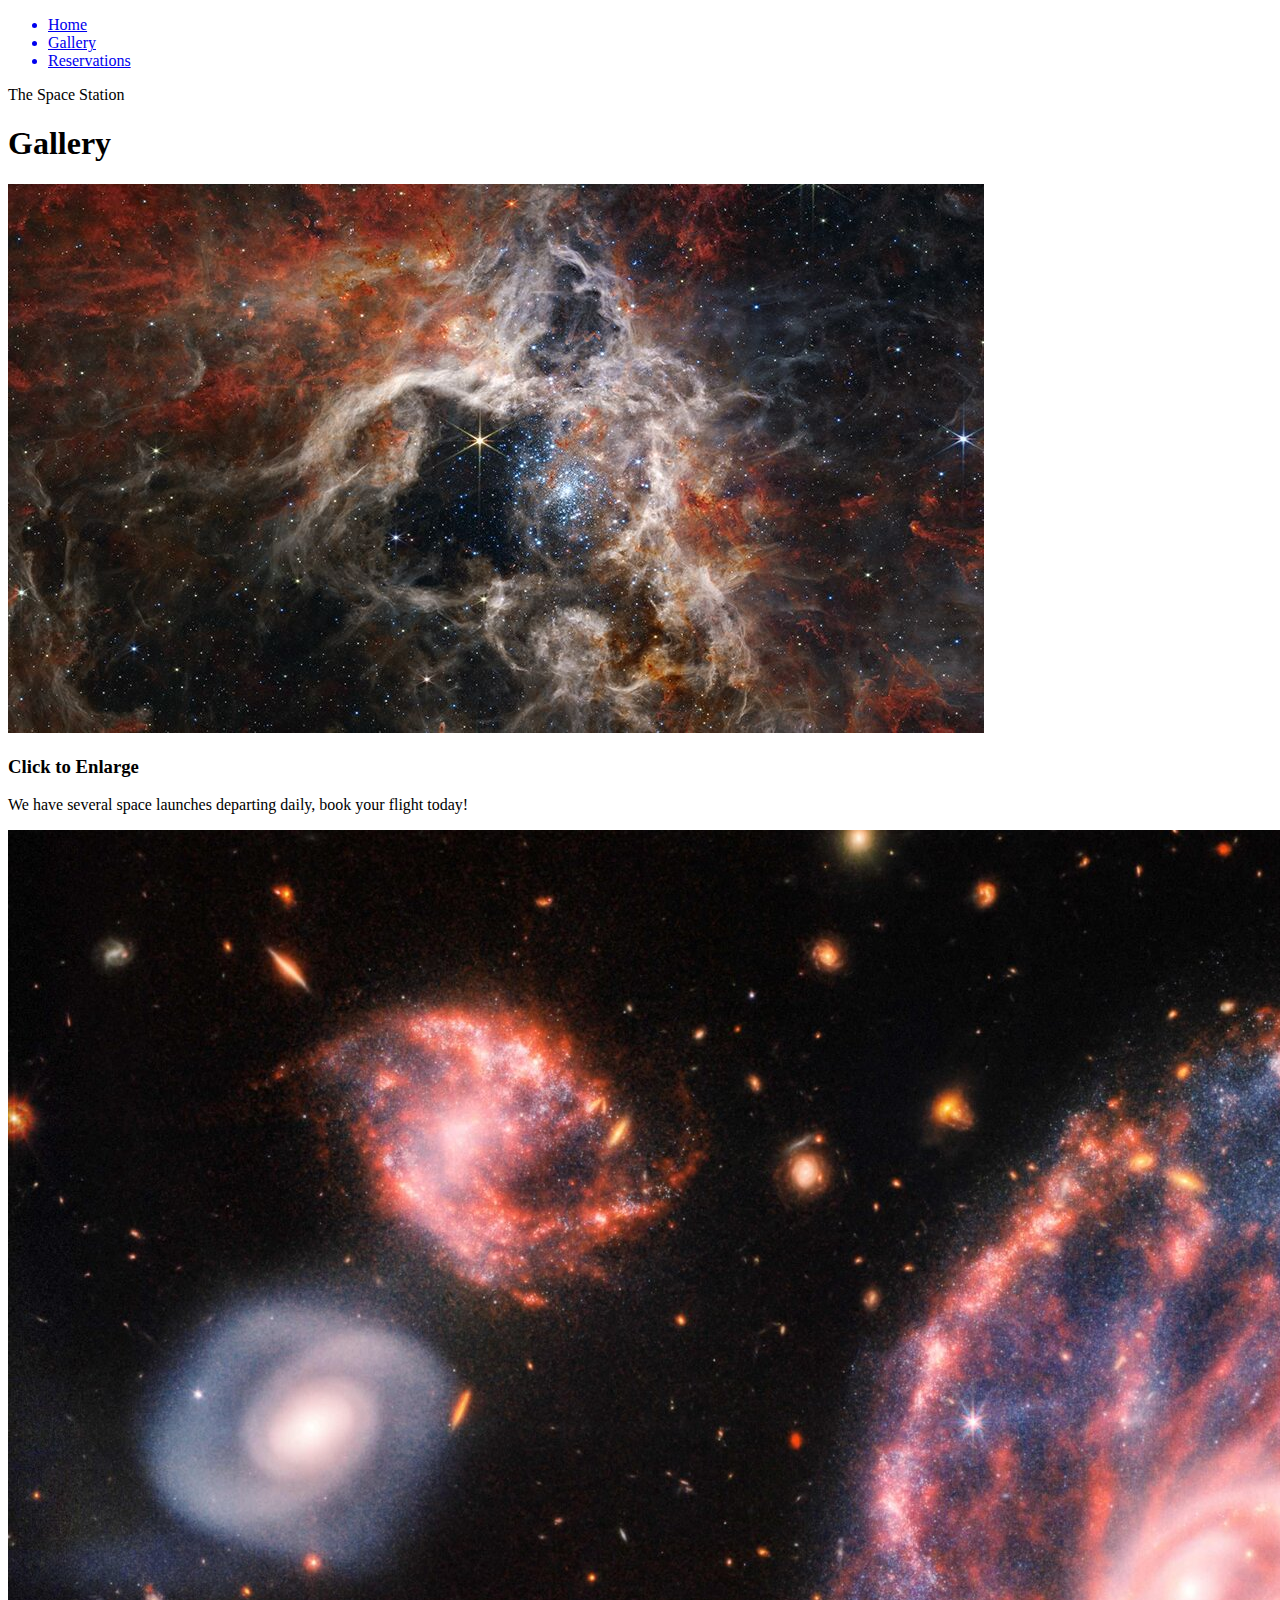
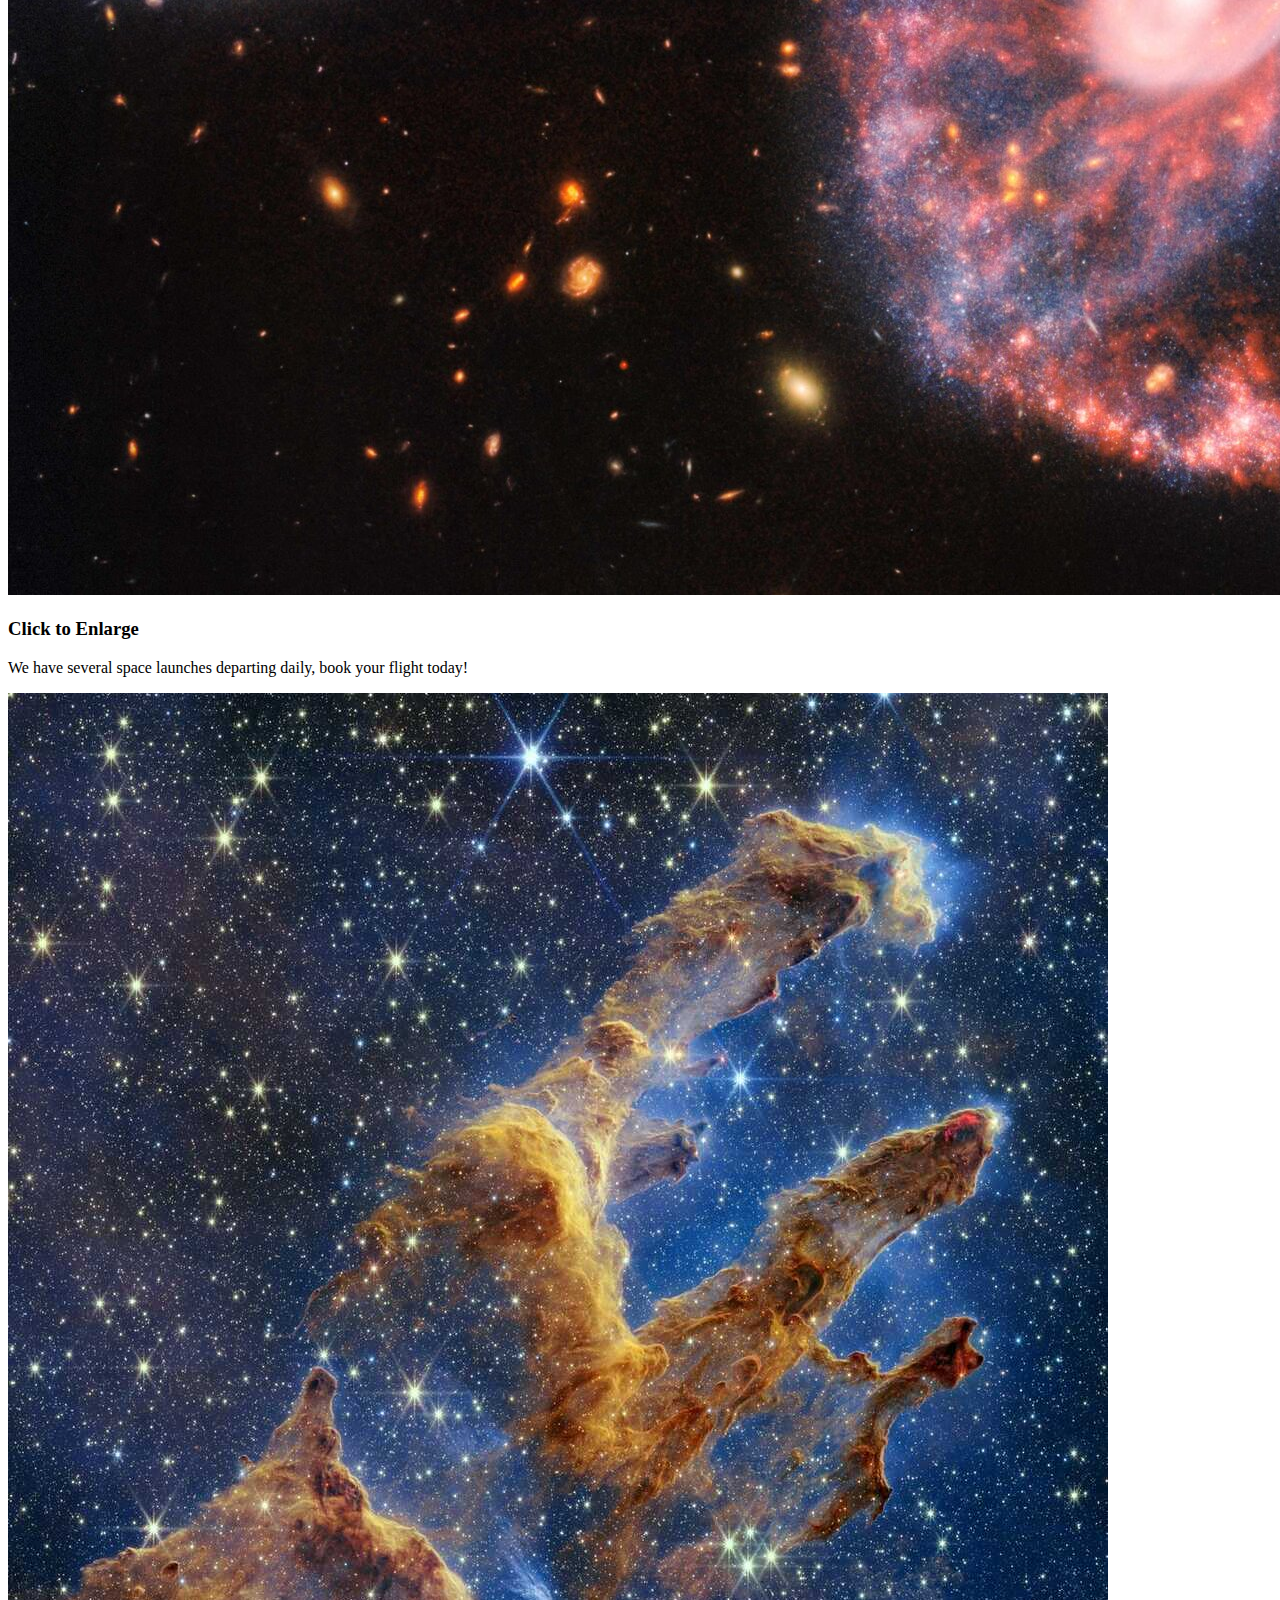
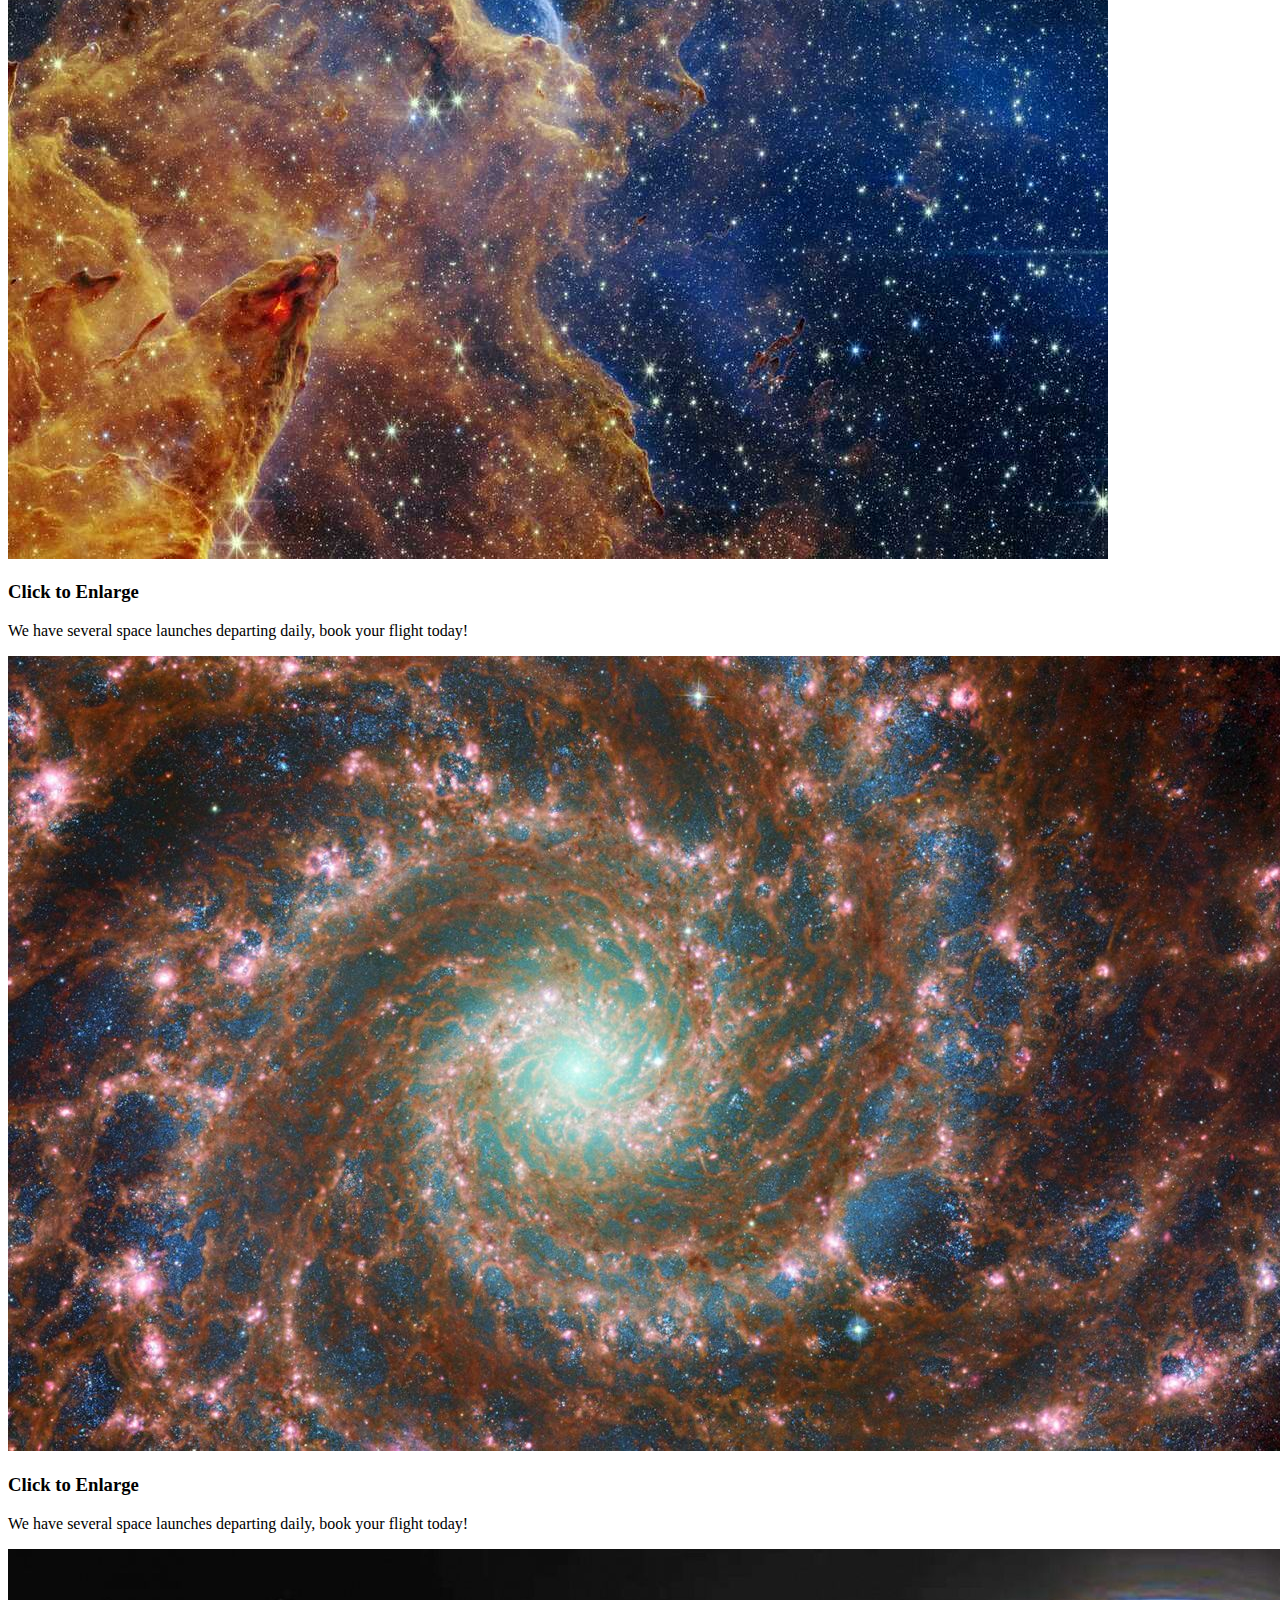
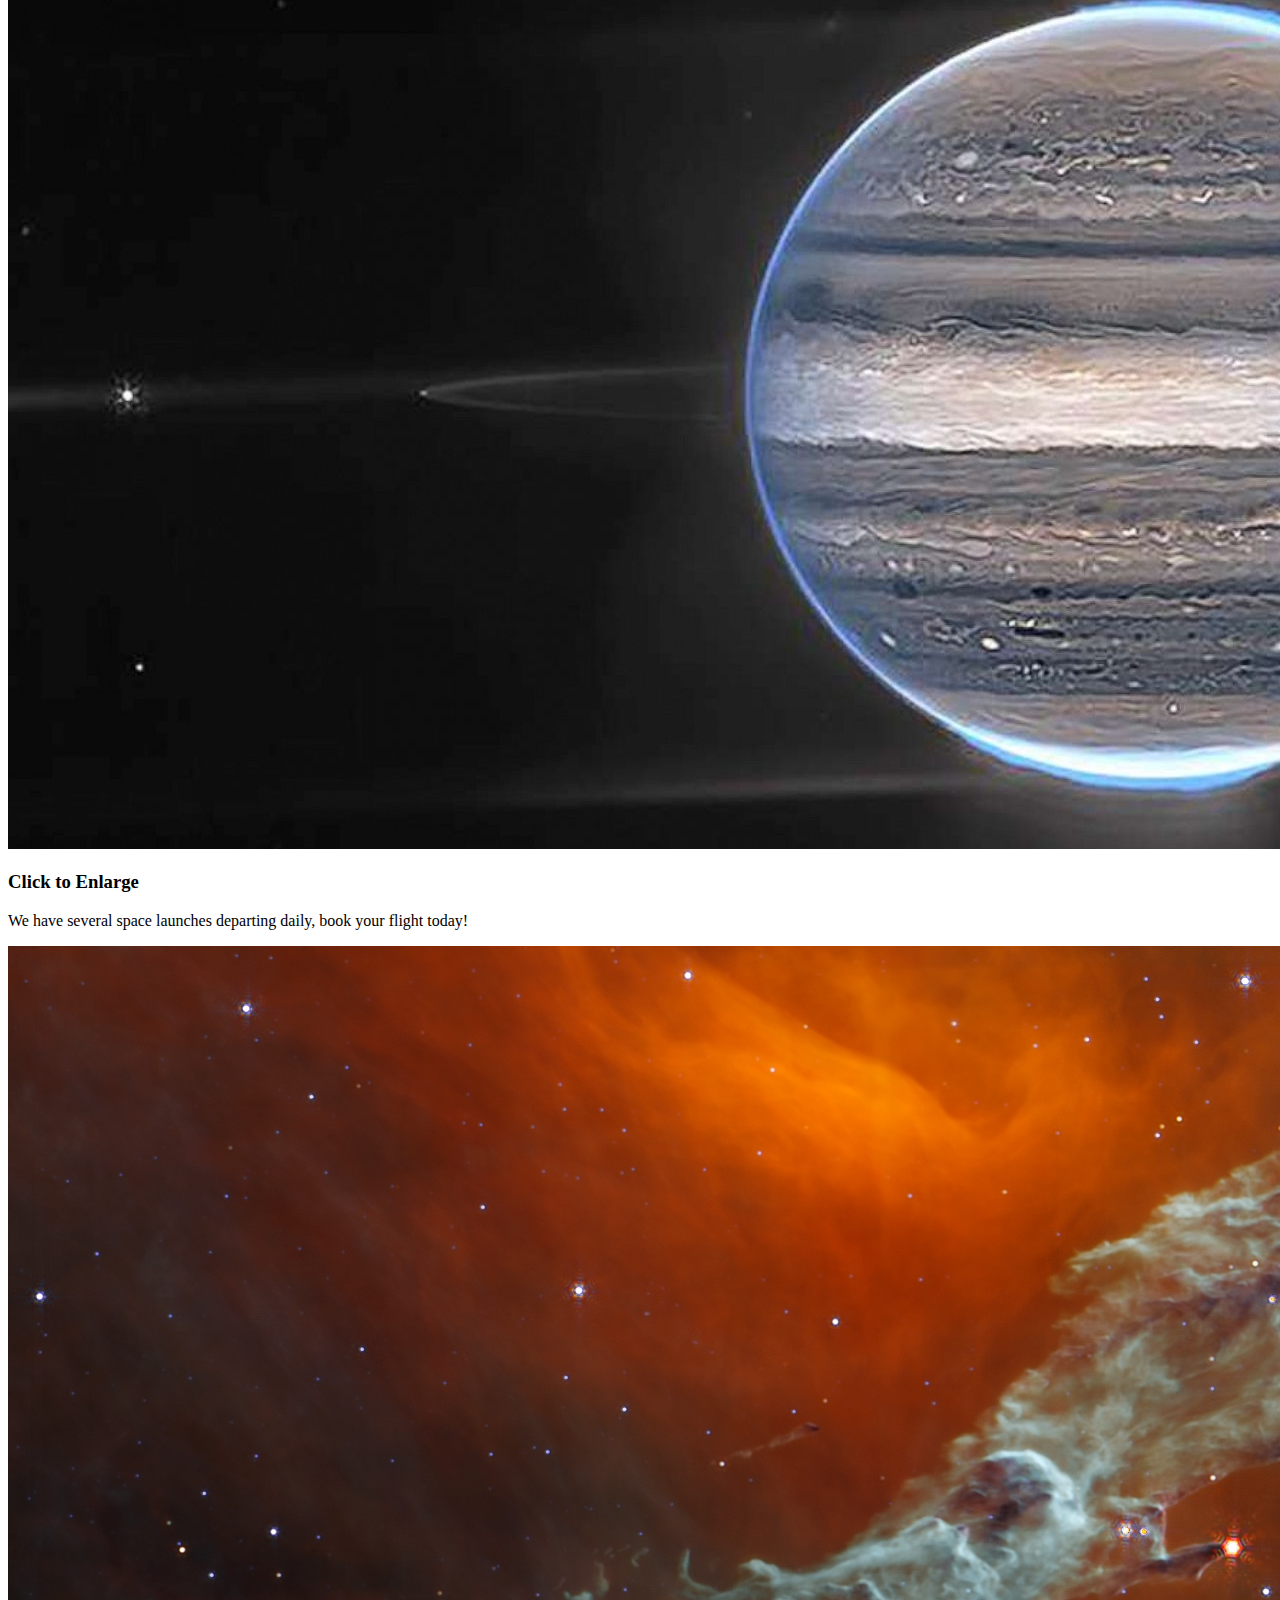
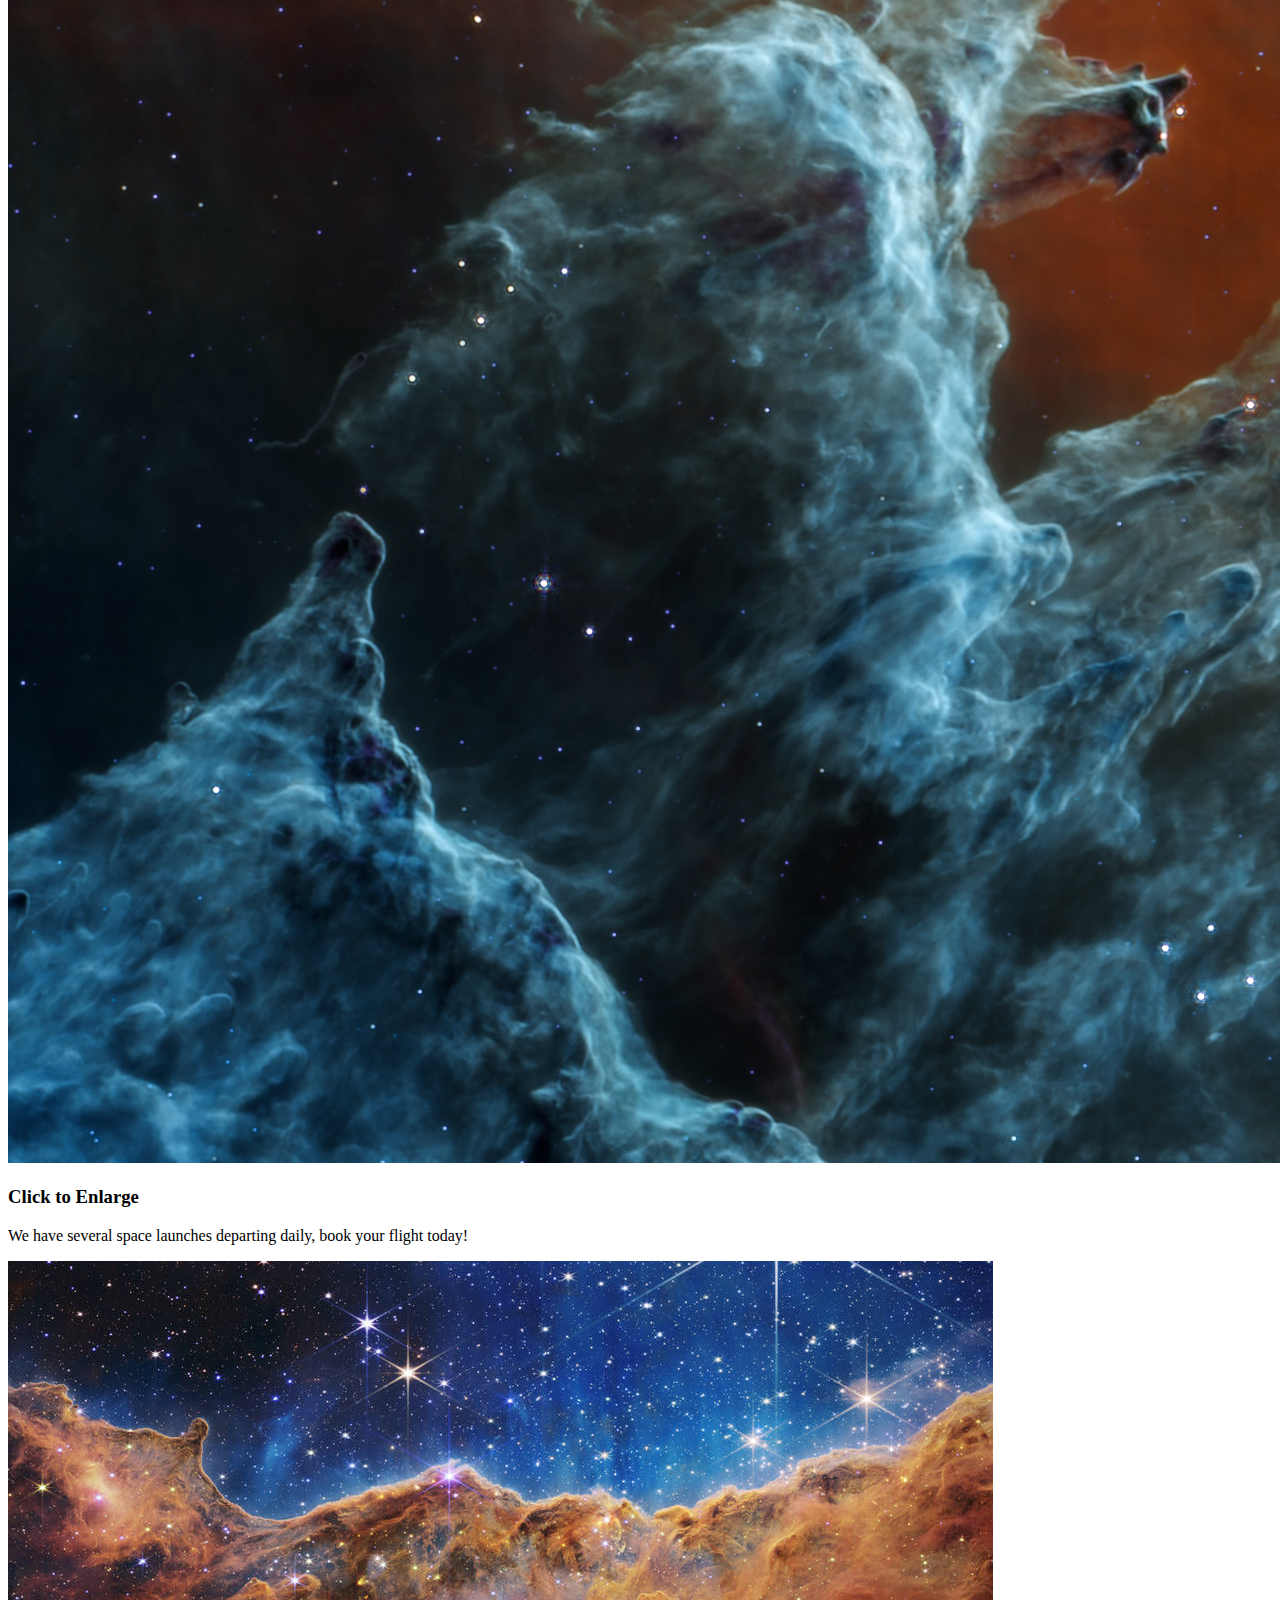
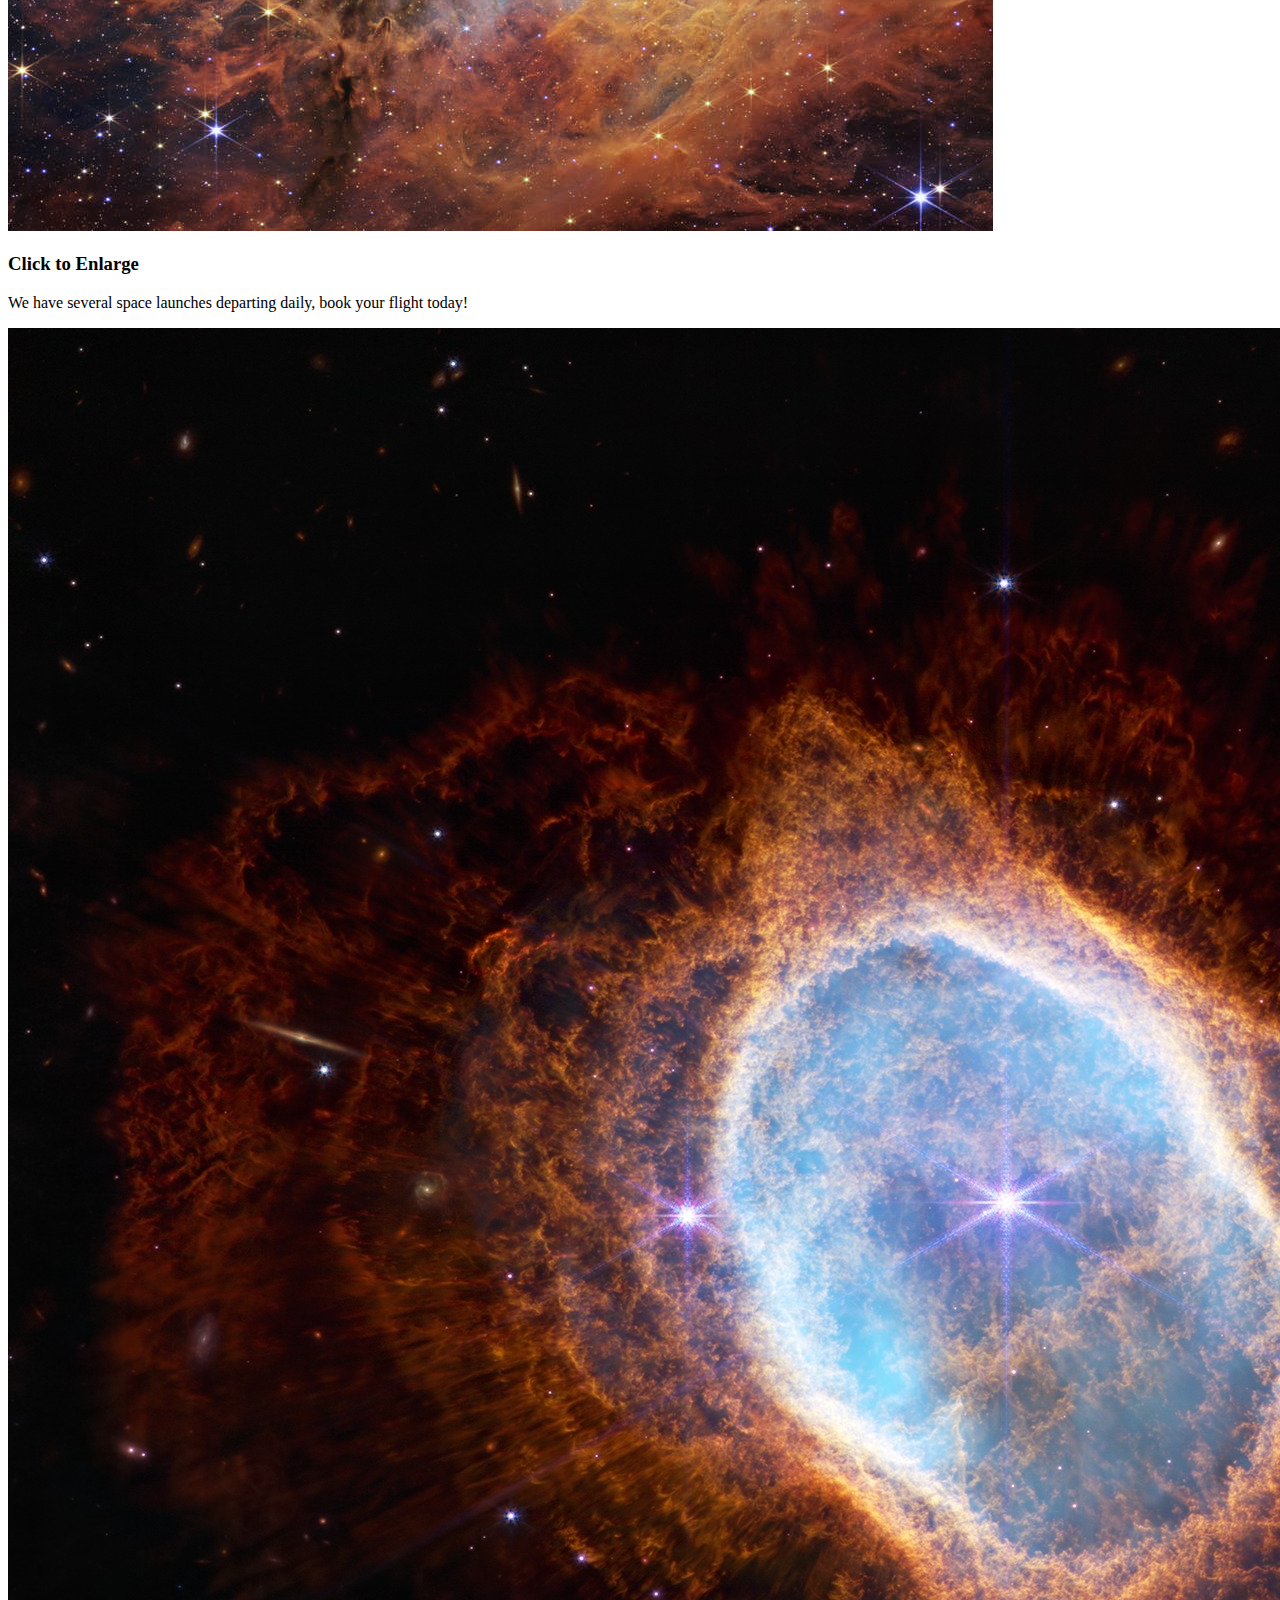
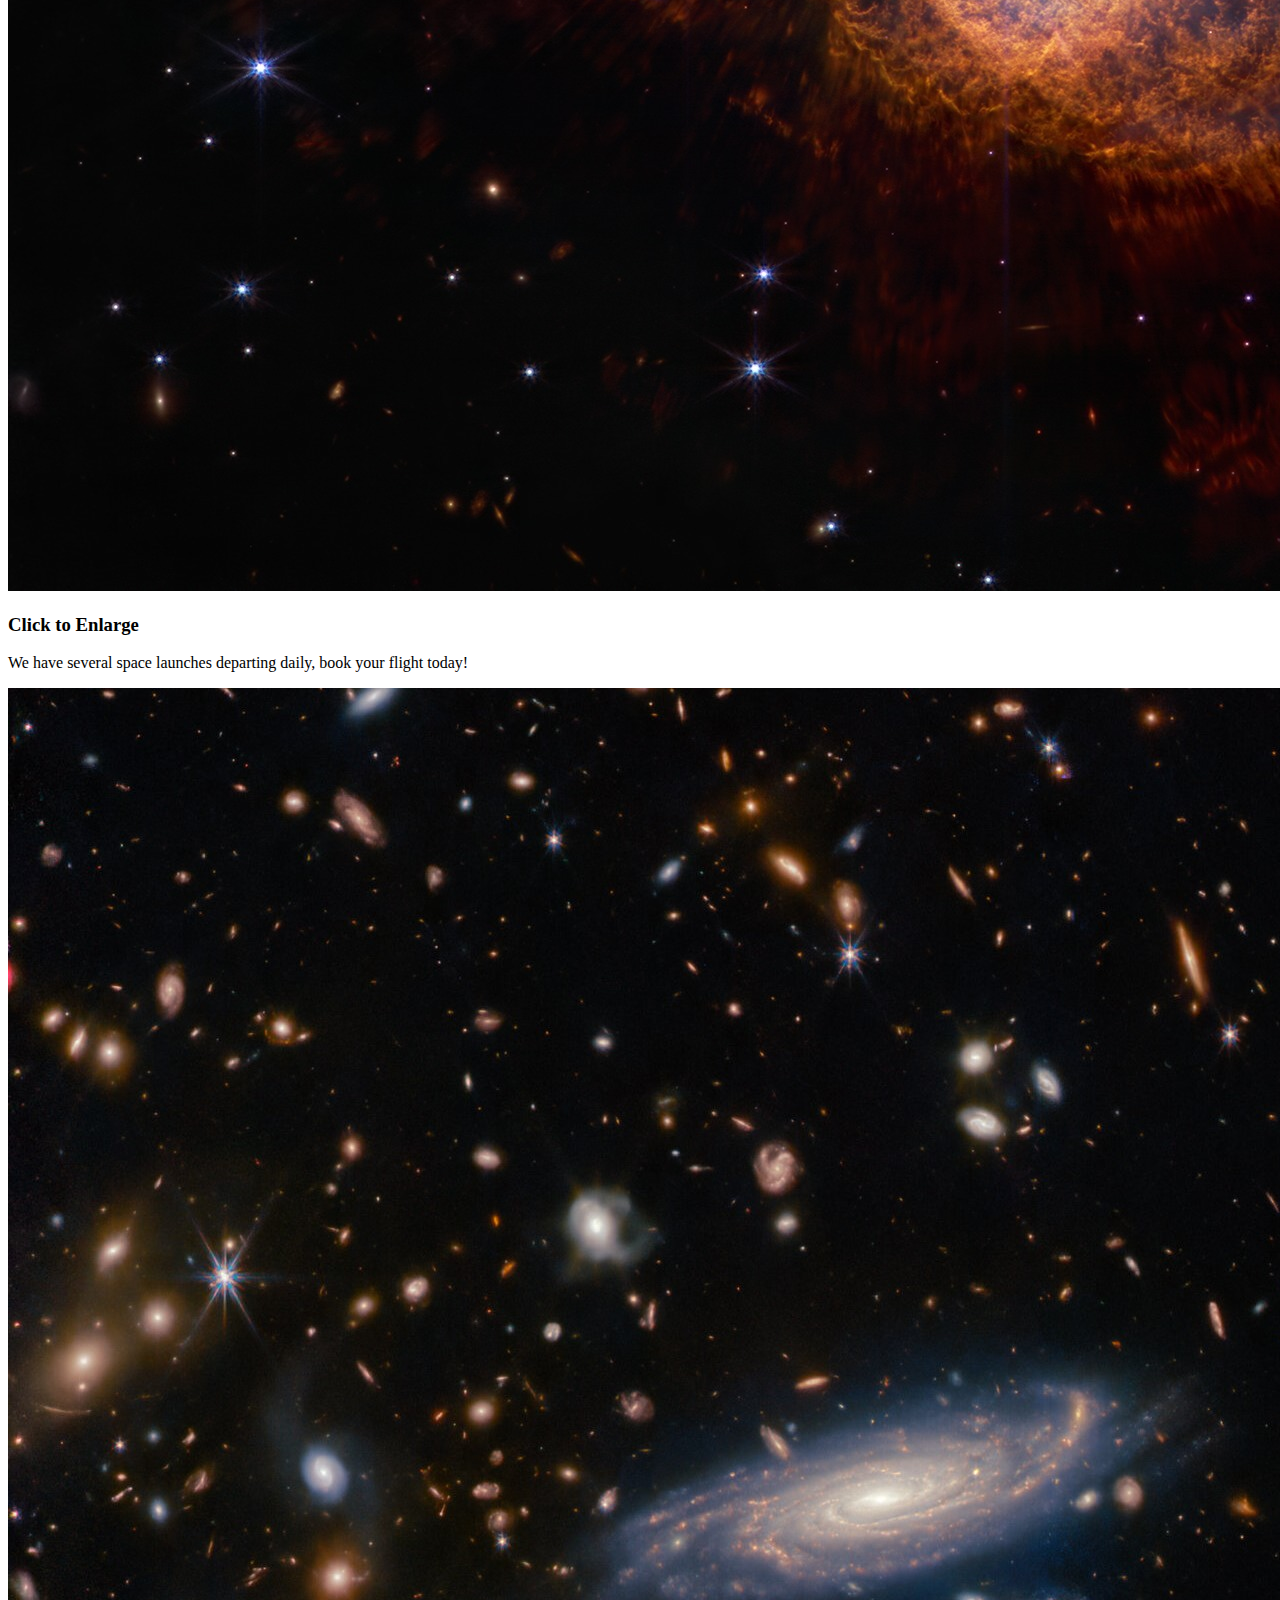
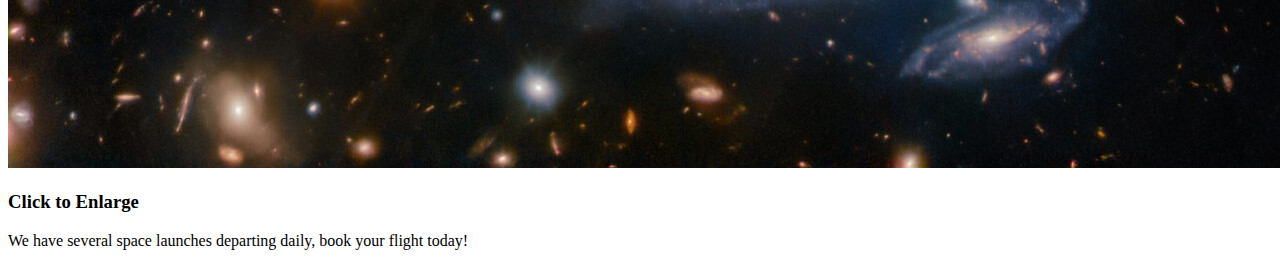
==== Space Station/index.html @ 0818af6f "moving and renaming files for Space Station site" ====
<!DOCTYPE html>
<html lang="en">
  <head>
    <meta charset="utf-8" />
    <title>The Space Station | Resort</title>
    <link rel="stylesheet" href="" />
    <link rel="stylesheet" href="" />
  </head>

  <body>
    <!-- NAV -->
    <div class="wrap">
      <div class="menu-container">
        <ul class="menu">
          <a href="#home" id="link"><li>Home</li></a>
          <a href="#gallery"><li>Gallery</li></a>
          <a href="#contact"><li>Reservations</li></a>
        </ul>
      </div>
    </div>
    <!-- END NAV -->

    <!-- HOME -->
    <div id="home">
      <div class="container">
        <div class="text-center">
          <span class="head-main">The Space Station</span>
        </div>
      </div>
    </div>
    <!-- END HOME -->

    <!-- GALLERY -->
    <section id="gallery">
      <div class="container">
        <h1>Gallery</h1>
        <div class="flex-container">
          <!-- PHOTO-CONTAINER 1 -->
          <div class="photo-container">
            <div class="photo">
              <img src="./images/thumb/thumbnail_1.jpg" alt="This is space" />
              <div class="photo-overlay">
                <h3>Click to Enlarge</h3>
                <p>
                  We have several space launches departing daily, book your
                  flight today!
                </p>
              </div>
            </div>
          </div>
          <!-- END PHOTO-CONTAINER 1 -->

          <!-- PHOTO-CONTAINER 2 -->
          <div class="photo-container">
            <div class="photo">
              <img src="./images/thumb/thumbnail_2.jpg" alt="This is space" />
              <div class="photo-overlay">
                <h3>Click to Enlarge</h3>
                <p>
                  We have several space launches departing daily, book your
                  flight today!
                </p>
              </div>
            </div>
          </div>
          <!-- END PHOTO-CONTAINER 2 -->

          <!-- PHOTO-CONTAINER 3 -->
          <div class="photo-container">
            <div class="photo">
              <img src="./images/thumb/thumbnail_3.jpg" alt="This is space" />
              <div class="photo-overlay">
                <h3>Click to Enlarge</h3>
                <p>
                  We have several space launches departing daily, book your
                  flight today!
                </p>
              </div>
            </div>
          </div>
          <!-- END PHOTO-CONTAINER 3 -->

          <!-- PHOTO-CONTAINER 4 -->
          <div class="photo-container">
            <div class="photo">
              <img src="./images/thumb/thumbnail_4.jpg" alt="This is space" />
              <div class="photo-overlay">
                <h3>Click to Enlarge</h3>
                <p>
                  We have several space launches departing daily, book your
                  flight today!
                </p>
              </div>
            </div>
          </div>
          <!-- END PHOTO-CONTAINER 4 -->

          <!-- PHOTO-CONTAINER 5 -->
          <div class="photo-container">
            <div class="photo">
              <img src="./images/thumb/thumbnail_5.jpg" alt="This is space" />
              <div class="photo-overlay">
                <h3>Click to Enlarge</h3>
                <p>
                  We have several space launches departing daily, book your
                  flight today!
                </p>
              </div>
            </div>
          </div>
          <!-- END PHOTO-CONTAINER 5 -->

          <!-- PHOTO-CONTAINER 6 -->
          <div class="photo-container">
            <div class="photo">
              <img src="./images/thumb/thumbnail_6.jpg" alt="This is space" />
              <div class="photo-overlay">
                <h3>Click to Enlarge</h3>
                <p>
                  We have several space launches departing daily, book your
                  flight today!
                </p>
              </div>
            </div>
          </div>
          <!-- END PHOTO-CONTAINER 6 -->

          <!-- PHOTO-CONTAINER 7 -->
          <div class="photo-container">
            <div class="photo">
              <img src="./images/thumb/thumbnail_7.jpg" alt="This is space" />
              <div class="photo-overlay">
                <h3>Click to Enlarge</h3>
                <p>
                  We have several space launches departing daily, book your
                  flight today!
                </p>
              </div>
            </div>
          </div>
          <!-- END PHOTO-CONTAINER 7 -->

          <!-- PHOTO-CONTAINER 8 -->
          <div class="photo-container">
            <div class="photo">
              <img src="./images/thumb/thumbnail_8.jpg" alt="This is space" />
              <div class="photo-overlay">
                <h3>Click to Enlarge</h3>
                <p>
                  We have several space launches departing daily, book your
                  flight today!
                </p>
              </div>
            </div>
          </div>
          <!-- END PHOTO-CONTAINER 8 -->

          <!-- PHOTO-CONTAINER 9 -->
          <div class="photo-container">
            <div class="photo">
              <img src="./images/thumb/thumbnail_9.jpg" alt="This is space" />
              <div class="photo-overlay">
                <h3>Click to Enlarge</h3>
                <p>
                  We have several space launches departing daily, book your
                  flight today!
                </p>
              </div>
            </div>
          </div>
          <!-- END PHOTO-CONTAINER 9 -->
        </div>
      </div>
    </section>
    <!-- END GALLERY -->

    <!-- RSVP -->
    <section id="contact"></section>
    <!-- END RSVP -->

    <!-- FOOTER -->
    <div id="footer"></div>
    <!-- END FOOTER -->
  </body>
</html>
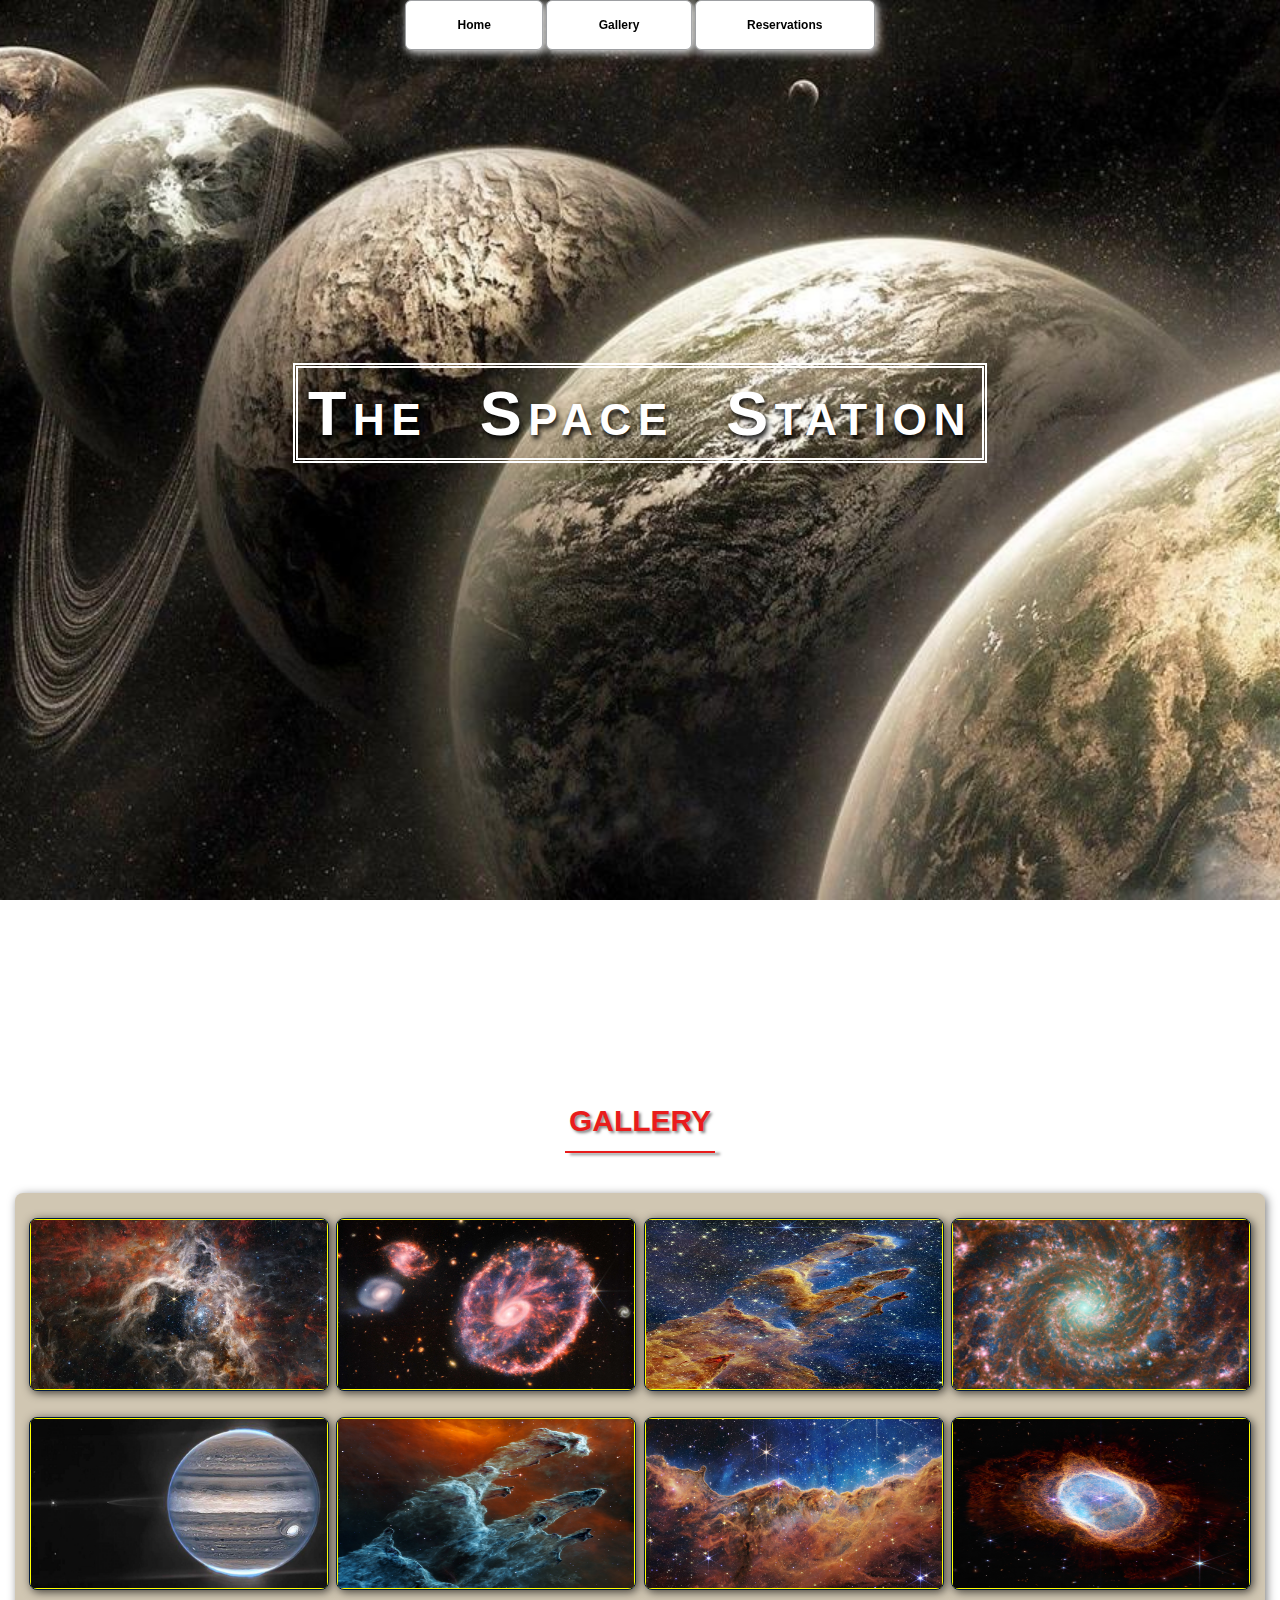
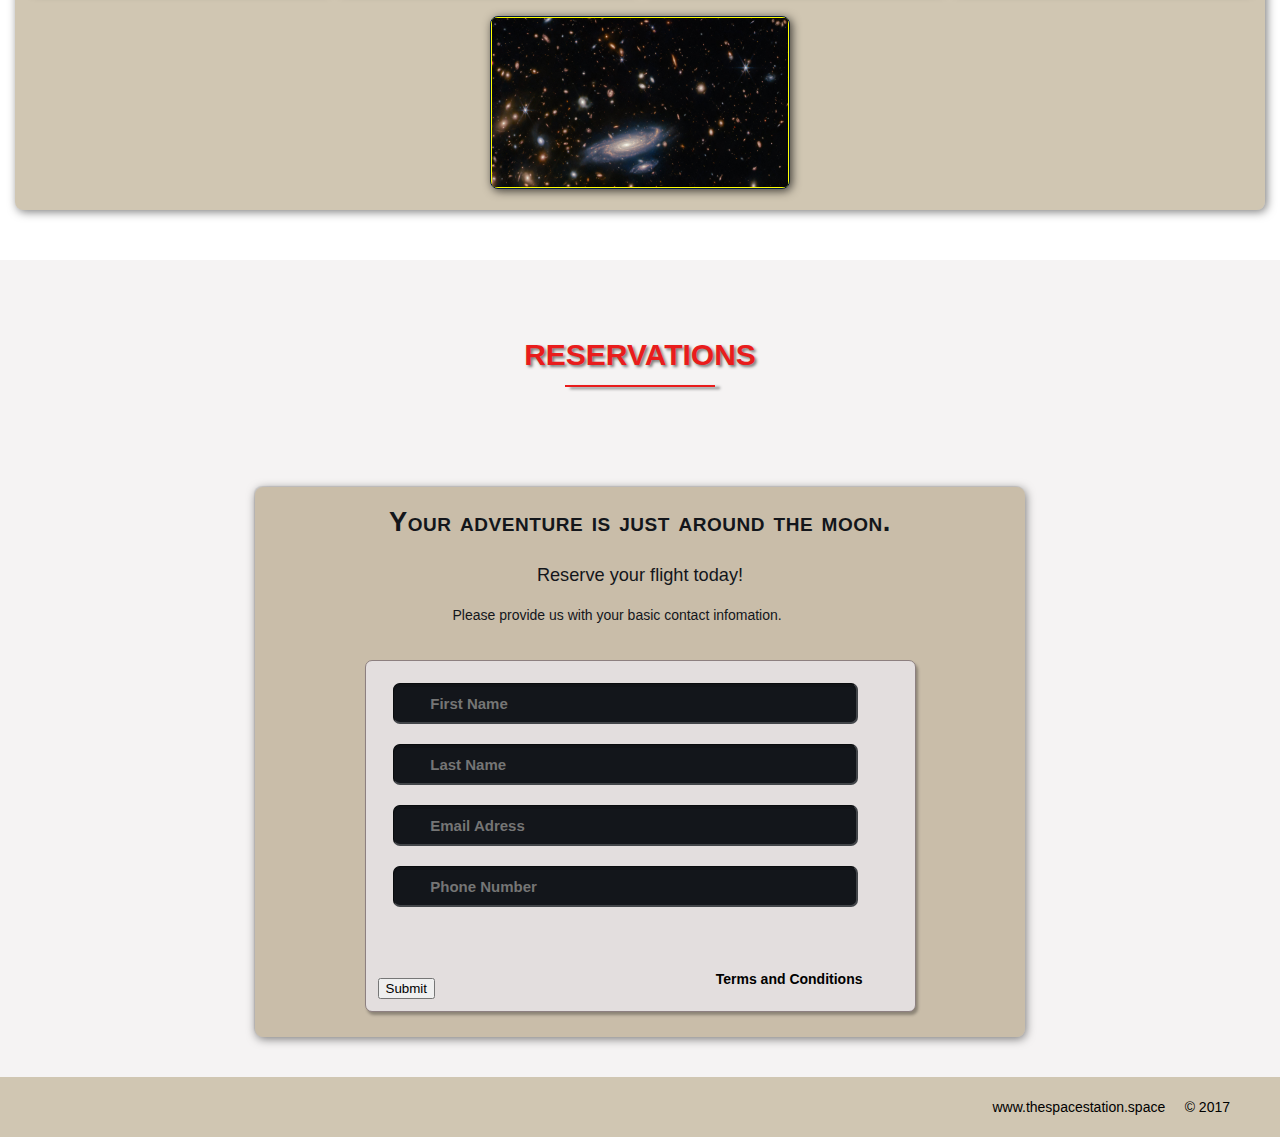
==== commit 4e6c613f: "Developed Space Station site" ====
--- a/Space Station/index.html
+++ b/Space Station/index.html
@@ -3,8 +3,8 @@
   <head>
     <meta charset="utf-8" />
     <title>The Space Station | Resort</title>
-    <link rel="stylesheet" href="" />
-    <link rel="stylesheet" href="" />
+    <link rel="stylesheet" href="./css/shared.css" />
+    <link rel="stylesheet" href="./css/animations.css" />
   </head>
 
   <body>
@@ -175,11 +175,42 @@
     <!-- END GALLERY -->
 
     <!-- RSVP -->
-    <section id="contact"></section>
+    <section id="contact">
+      <div class="container">
+        <div class="heading-padding">
+          <h1 class="heading-padding">Reservations</h1>
+          <div class="reservation">
+            <h2>
+              <span>Your adventure is just around the moon.</span> <br />Reserve
+              your flight today!
+            </h2>
+            <p class="rsvp-text">
+              Please provide us with your basic contact infomation.
+            </p>
+            <div class="form-rsvp">
+              <form action="" method="post">
+                <input class="rsvp" type="text" value="" placeholder="First Name"/>
+                <input class="rsvp" type="text" value="" placeholder="Last Name"/>
+                <input class="rsvp" type="text" value="" placeholder="Email Adress"/>
+                <input class="rsvp" type="text" value="" placeholder="Phone Number"/>
+                <div class="form-spacer">
+                  <label class="terms">Terms and Conditions</label>
+                </div>
+                <div class="submit">
+                  <input type="submit" value="Submit">
+                </div>
+              </form>
+            </div>
+          </div>
+        </div>
+      </div>
+    </section>
     <!-- END RSVP -->
 
     <!-- FOOTER -->
-    <div id="footer"></div>
+    <div id="footer">
+      www.thespacestation.space &nbsp; &nbsp; &copy; 2017
+    </div>
     <!-- END FOOTER -->
   </body>
 </html>
--- a/Space Station/css/shared.css
+++ b/Space Station/css/shared.css
@@ -0,0 +1,310 @@
+html {
+    font-family: sans-serif;
+    font-size: 62.5%;
+    -webkit-tap-highlight-color: rgba(0,0,0,0);
+    -webkit-text-size-adjust: 100%;
+    -ms-text-size-adjust: 100%;
+}
+body {
+    font-size: 14px;
+    margin: 0;
+    font-family: "Helvetica Neue", Helvetica, Arial, sans-serif;
+    line-height: 1.42857143;
+    color: #333;
+    background-color: #fff;
+}
+
+footer,
+nav {
+    display: block;
+}
+
+h1, h2, h3, h4, h5, h6 {
+    font-family: 'Open Sans', sans-serif;
+}
+
+h1 {
+    line-height: 50px;
+    font-weight: 900;
+    font-size: 30px;
+    text-transform: uppercase;
+    text-align: center;
+    color: #e91c1c;
+    text-shadow: 2px 2px 3px rgba(0,0,0,0.5);
+}
+
+h1::after { /* This is the underline */
+    display: block;
+    content: "";
+    height: 2px;
+    width: 150px;
+    background: #e91c1c;
+    margin: 5px auto 40px;
+    box-shadow: 5px 2px 3px rgba(0,0,0,0.5);
+}
+
+h2 {
+    line-height: 50px;
+    color: #e91c1c;
+}
+
+h3 {
+    line-height: 30px;
+    padding-bottom: 20px;
+}
+
+h4 {
+    padding-top: 25px;
+    line-height: 40px;
+    padding-bottom: 0px;
+    font-size: 22px;
+    font-weight: 900;
+}
+
+p {
+    font-weight: 300;
+    line-height: 30px;
+    padding-bottom: 15px;
+}
+
+.text-center {
+    text-align: center;
+}
+
+.heading-padding {
+    padding-bottom: 40px;
+}
+
+section {
+    padding-top: 50px;
+    margin-top: 50px;
+}
+
+.container {
+    padding-right: 15px;
+    padding-left: 15px;
+    margin-right: auto;
+    margin-left: auto;
+}
+
+.wrap {
+    height: 100%;
+    width: 100%;
+    position: absolute;
+    overflow: hidden;
+    top: 0;
+    left: 0;
+    text-align: center;
+}
+
+.menu-container {
+    max-height: 340px;
+    margin: 0% auto;
+    content: " ";
+    width: 100%;
+    position: fixed;
+    z-index: 100;
+}
+
+/* ------------------------------------------------------------
+Home Section Styles
+------------------------------------------------------------ */
+
+#home {
+    background: url(../images/background-image.jpg) no-repeat 50% 50%;
+    background-attachment: fixed;
+    -webkit-background-size: cover;
+    -moz-background-size: cover;
+    -o-background-size: cover;
+    background-size: cover;
+    width: 100%;
+    display: block;
+    height: auto;
+    padding-top: 350px;
+    padding-bottom: 500px;
+    color: #fff;
+}
+
+.head-main {
+    text-shadow: 2px 4px 5px rgba(0,0,0,0.9);
+    font-variant: small-caps;
+    color: #fff;
+    letter-spacing: 5pt;
+    word-spacing: 21pt;
+    font-size: 4.5em;
+    text-align: left;
+    font-family: impact, sans-serif;
+    line-height: 2;
+    font-weight: 900;
+    border: 5px double #fff;
+    padding: 10px;
+}
+
+.head-sub-main {
+    font-size: 23px;
+    font-weight: 500;
+    padding: 50px 20px 10px 20px;
+    text-transform: uppercase;
+}
+
+.head-last {
+    font-size: 18px;
+    font-weight: 900;
+    padding: 5px 20px 20px 20px;
+    border: 1px dotted #fff;
+    padding: 5px;
+}
+
+/* -----------------------------------
+CONTACT STYLES 
+------------------------------------------*/
+
+.flex-container {
+    display: -webkit-flex;
+    display: flex;
+    flex-wrap: wrap;
+    padding: 10px;
+    border-radius: 8px;
+    margin: 0px auto;
+    background-color: rgba(100,65,0,.3);
+    box-shadow: 2px 2px 10px 0 rgba(0,0,0,0.5);
+}
+
+#contact {
+    background-color: #f5f3f3;
+}
+
+.reservation {
+    width: 60%;
+    padding: 10px;
+    border-radius: 8px;
+    margin: 0px auto;
+    background-color: rgba(100, 65,0,.3);
+    box-shadow: -1px -1px 1px 0 rgba(0,0,0,.1), 1px 2px 10px 0 rgba(0,0,0,0.5);
+}
+
+.reservation h2 {
+    width: 70%;
+    text-align: center;
+    margin: 0 auto;
+    color: #13161b;
+    font-weight: 500;
+    font-size: 1.3em;
+    letter-spacing: 0pt;
+    word-spacing: 0pt;
+}
+
+.reservation h2 span {
+    width: 70%;
+    text-align: center;
+    margin: 0 auto;
+    color: #13161b;
+    font-weight: 900;
+    font-size: 1.5em;
+    font-variant: small-caps;
+    letter-spacing: .4pt;
+    word-spacing: .3pt;
+}
+
+.reservation p {
+    color: #13161B;
+    width: 50%;
+    margin: 0 auto;
+}
+
+.reservation form {
+    font-size: 15px;
+    outline: none;
+    font-weight: 600;
+    color: #8d8e8f;
+    padding: 12px 12px;
+    width: 70%;
+    border: 1px solid #8d8080;
+    margin: 2% auto;
+    border-radius: 7px;
+    background: rgb(227, 222, 222);
+    box-shadow: 2px 3px 3px 0px rgba(0,0,0,0.3);
+    font-family: 'Raleway', sans-serif;
+}
+
+.reservation input[type='text'] {
+    font-size: 15px;
+    outline: none;
+    font-weight: 600;
+    color: #8d8e8f;
+    padding: 2% 1% 2% 7%;
+    width: 80%;
+    border-top: 1px solid #090b0d;
+    border-right: 2px solid #424549;
+    border-bottom: 2px solid #424549;
+    border-left: 1px solid #090b0d;
+    margin: 10px 1em;
+    border-radius: 7px;
+    background: #13161b;
+    box-shadow: inset 0px 3px 0px 0px rgba(5,5,5,0.15);
+    font-family: 'Raleway', sans-serif;
+}
+
+.reservation input[type='text']:hover {
+    box-shadow: 0 0 18px rgba(100, 65,0,.8);
+}
+
+.form-spacer {
+    padding: 30px 39px;
+}
+
+.terms {
+    margin: 30px 1px 0 0;
+    padding-left: 52px;
+    font-size: 14px;
+    line-height: 5px;
+    color: #000;
+    cursor: pointer;
+    font-family: 'Raleway', sans-serif;
+    font-weight: 600;
+    position: relative;
+    display: inline;
+    float: right;
+}
+
+.terms:hover {
+    color: orange;
+    text-decoration: underline;
+}
+
+.submit input [type="submit"] {
+    color: rgb(225, 225, 225);
+    cursor: pointer;
+    border: none;
+    font-weight: 900;
+    outline: none;
+    text-align: center;
+    font-family: 'Raleway', sans-serif;
+    margin: 0px 3%;
+    padding: 7px 0px;
+    width: 25%;
+    font-size: 18px;
+    transition: border-color .3s color .3s background-color .3s;
+    border-radius: 7px;
+    background-color: #797a7b;
+    box-shadow: 1px 1px 4px 0 rgba(0,0,0,0.3);
+}
+
+.submit input [type="submit"]:hover {
+    color: #000;
+    background-color: #8d8e8f;
+    box-shadow: inset 1px 2px 15px 0 rgba(0,0,0,0.5);
+}
+
+/* ==========================================
+        FOOTER STYLES
+====================================== */
+
+#footer {
+    background-color: rgba(100, 65,0,.3);
+    color: #000;
+    text-shadow: 2ps 2px 8px 0 (0,0,0,.4);
+    padding: 20px 50px 20px 50px;
+    text-align: right;
+}
+
--- a/Space Station/css/animations.css
+++ b/Space Station/css/animations.css
@@ -0,0 +1,102 @@
+/* Menu Section Animation */
+
+.menu {
+    color: #f00;
+    font: bold 12px/18px sans-serif;
+    text-align: center;
+    display: inline;
+    margin: 0% auto;
+    padding: 0;
+    list-style: none;
+    text-decoration: none;
+}
+
+.menu li {
+    color: #000;
+    background-color: rgba(255, 255, 255, 1);
+    display: inline-block;
+    margin: 0% auto;
+    position: relative;
+    padding: 15px 4%;
+    border: 1px solid #9d9fa2;
+    box-shadow: 2px 2px 10px 0 rgba(255, 255, 255, 1);
+    border-radius: 6px;
+    cursor: pointer;
+    transition-property: background;
+    transition-duration: .4s;
+    transition-delay: 0s;
+    transition-timing-function: ease-in-out;
+}
+
+.menu li:hover {
+    color: #f00;
+    background-color: rgba(100, 65, 0, .3);
+}
+
+/* Gallery Section animation */
+
+.photo {
+    position: relative;
+    line-height: 0;
+    margin-bottom: 2em;
+    overflow: hidden;
+    border-radius: 8px;
+    padding: 1px;
+    border: 1px solid #021a40;
+    background-color: #ff0;
+    box-shadow: 2px 2px 10px 0 rgba(0, 0, 0, 0.7);   
+}
+
+.photo-container {
+    text-align: center;
+    margin: 15px auto;
+    width: 300px;
+    height: 169px;
+}
+
+.photo-container img {
+    max-width: 100%;
+    width: 300px;
+    height: 169px;
+}
+
+.photo-overlay {
+    color: #fff;
+    position: absolute;
+    top: 0;
+    right: 0;
+    bottom: 0;
+    left: 0;
+    padding-left: 20px;
+    padding-right: 20px;
+    justify-content: center;
+    align-items: center;
+    background: rgba(0, 0, 0, 0.5)
+}
+
+.white-head {
+    color: #c9bdaa;
+    margin-top: 5%
+}
+
+/*    Photo Overlay Transitions   */
+
+.photo-overlay {
+    opacity: 0;
+    transition: opacity .5s;
+    border-radius: 10px;
+    cursor: pointer;
+}
+
+.photo-overlay:hover {
+    opacity: 1;
+}
+
+.photo img {
+    transition: transform .5s;
+    transform-origin: 50% 50%;
+}
+
+.photo:hover img {
+    transform: scale(1.1);
+}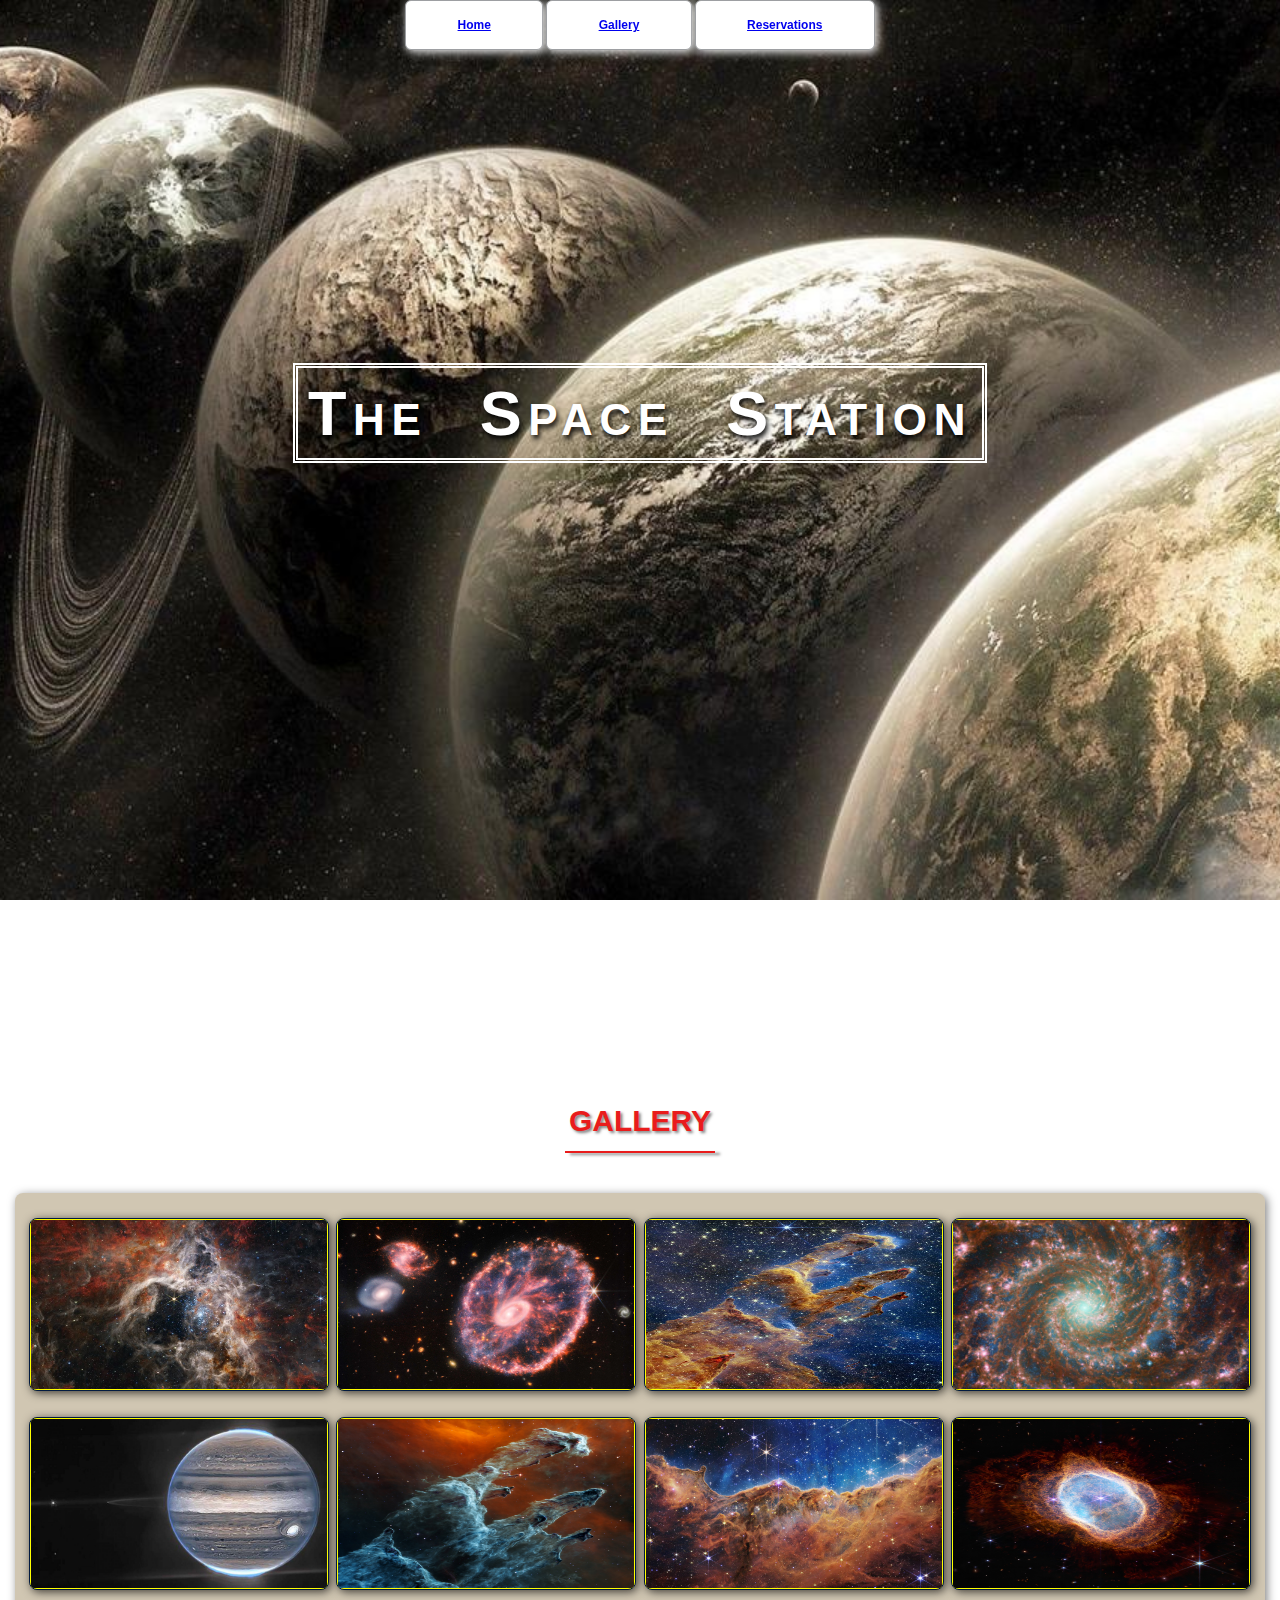
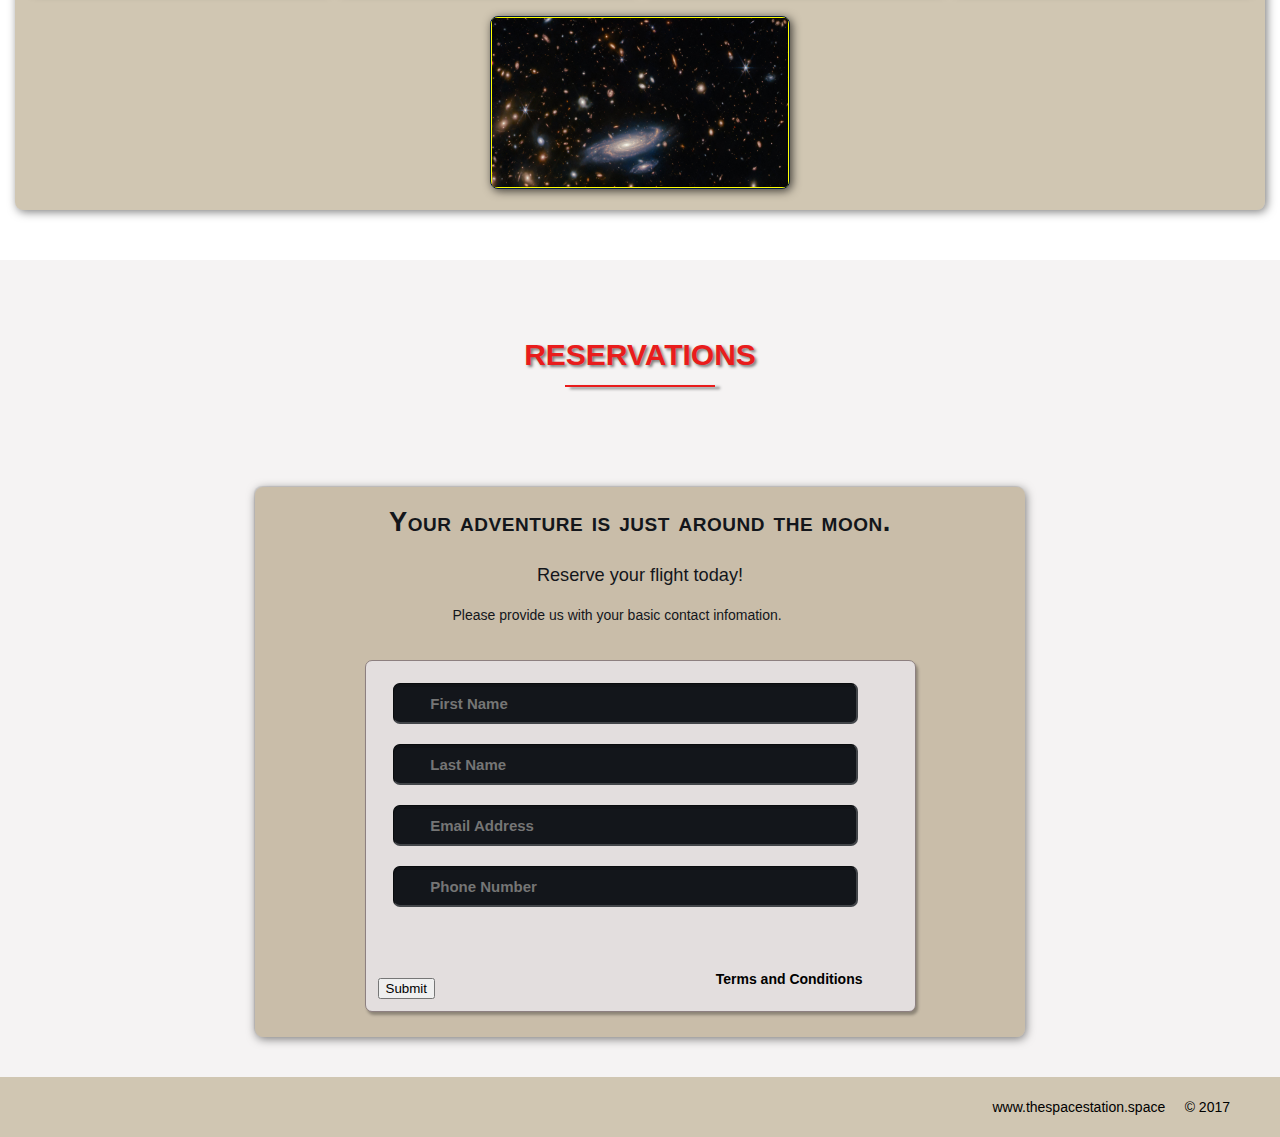
==== commit 51a897c5: "index.html clean up for validation" ====
--- a/Space Station/index.html
+++ b/Space Station/index.html
@@ -1,10 +1,10 @@
 <!DOCTYPE html>
 <html lang="en">
   <head>
-    <meta charset="utf-8" />
+    <meta charset="utf-8">
     <title>The Space Station | Resort</title>
-    <link rel="stylesheet" href="./css/shared.css" />
-    <link rel="stylesheet" href="./css/animations.css" />
+    <link rel="stylesheet" href="./css/shared.css">
+    <link rel="stylesheet" href="./css/animations.css">
   </head>
 
   <body>
@@ -12,9 +12,9 @@
     <div class="wrap">
       <div class="menu-container">
         <ul class="menu">
-          <a href="#home" id="link"><li>Home</li></a>
-          <a href="#gallery"><li>Gallery</li></a>
-          <a href="#contact"><li>Reservations</li></a>
+          <li><a href="#home" id="link">Home</a></li>
+          <li><a href="#gallery">Gallery</a></li>
+          <li><a href="#contact">Reservations</a></li>
         </ul>
       </div>
     </div>
@@ -38,7 +38,7 @@
           <!-- PHOTO-CONTAINER 1 -->
           <div class="photo-container">
             <div class="photo">
-              <img src="./images/thumb/thumbnail_1.jpg" alt="This is space" />
+              <img src="./images/thumb/thumbnail_1.jpg" alt="This is space">
               <div class="photo-overlay">
                 <h3>Click to Enlarge</h3>
                 <p>
@@ -53,7 +53,7 @@
           <!-- PHOTO-CONTAINER 2 -->
           <div class="photo-container">
             <div class="photo">
-              <img src="./images/thumb/thumbnail_2.jpg" alt="This is space" />
+              <img src="./images/thumb/thumbnail_2.jpg" alt="This is space">
               <div class="photo-overlay">
                 <h3>Click to Enlarge</h3>
                 <p>
@@ -68,7 +68,7 @@
           <!-- PHOTO-CONTAINER 3 -->
           <div class="photo-container">
             <div class="photo">
-              <img src="./images/thumb/thumbnail_3.jpg" alt="This is space" />
+              <img src="./images/thumb/thumbnail_3.jpg" alt="This is space">
               <div class="photo-overlay">
                 <h3>Click to Enlarge</h3>
                 <p>
@@ -83,7 +83,7 @@
           <!-- PHOTO-CONTAINER 4 -->
           <div class="photo-container">
             <div class="photo">
-              <img src="./images/thumb/thumbnail_4.jpg" alt="This is space" />
+              <img src="./images/thumb/thumbnail_4.jpg" alt="This is space">
               <div class="photo-overlay">
                 <h3>Click to Enlarge</h3>
                 <p>
@@ -98,7 +98,7 @@
           <!-- PHOTO-CONTAINER 5 -->
           <div class="photo-container">
             <div class="photo">
-              <img src="./images/thumb/thumbnail_5.jpg" alt="This is space" />
+              <img src="./images/thumb/thumbnail_5.jpg" alt="This is space">
               <div class="photo-overlay">
                 <h3>Click to Enlarge</h3>
                 <p>
@@ -113,7 +113,7 @@
           <!-- PHOTO-CONTAINER 6 -->
           <div class="photo-container">
             <div class="photo">
-              <img src="./images/thumb/thumbnail_6.jpg" alt="This is space" />
+              <img src="./images/thumb/thumbnail_6.jpg" alt="This is space">
               <div class="photo-overlay">
                 <h3>Click to Enlarge</h3>
                 <p>
@@ -128,7 +128,7 @@
           <!-- PHOTO-CONTAINER 7 -->
           <div class="photo-container">
             <div class="photo">
-              <img src="./images/thumb/thumbnail_7.jpg" alt="This is space" />
+              <img src="./images/thumb/thumbnail_7.jpg" alt="This is space">
               <div class="photo-overlay">
                 <h3>Click to Enlarge</h3>
                 <p>
@@ -143,7 +143,7 @@
           <!-- PHOTO-CONTAINER 8 -->
           <div class="photo-container">
             <div class="photo">
-              <img src="./images/thumb/thumbnail_8.jpg" alt="This is space" />
+              <img src="./images/thumb/thumbnail_8.jpg" alt="This is space">
               <div class="photo-overlay">
                 <h3>Click to Enlarge</h3>
                 <p>
@@ -158,7 +158,7 @@
           <!-- PHOTO-CONTAINER 9 -->
           <div class="photo-container">
             <div class="photo">
-              <img src="./images/thumb/thumbnail_9.jpg" alt="This is space" />
+              <img src="./images/thumb/thumbnail_9.jpg" alt="This is space">
               <div class="photo-overlay">
                 <h3>Click to Enlarge</h3>
                 <p>
@@ -181,18 +181,18 @@
           <h1 class="heading-padding">Reservations</h1>
           <div class="reservation">
             <h2>
-              <span>Your adventure is just around the moon.</span> <br />Reserve
+              <span>Your adventure is just around the moon.</span> <br>Reserve
               your flight today!
             </h2>
             <p class="rsvp-text">
               Please provide us with your basic contact infomation.
             </p>
             <div class="form-rsvp">
-              <form action="" method="post">
-                <input class="rsvp" type="text" value="" placeholder="First Name"/>
-                <input class="rsvp" type="text" value="" placeholder="Last Name"/>
-                <input class="rsvp" type="text" value="" placeholder="Email Adress"/>
-                <input class="rsvp" type="text" value="" placeholder="Phone Number"/>
+              <form action="#" method="post">
+                <input class="rsvp" type="text" value="" placeholder="First Name">
+                <input class="rsvp" type="text" value="" placeholder="Last Name">
+                <input class="rsvp" type="text" value="" placeholder="Email Address">
+                <input class="rsvp" type="text" value="" placeholder="Phone Number">
                 <div class="form-spacer">
                   <label class="terms">Terms and Conditions</label>
                 </div>
